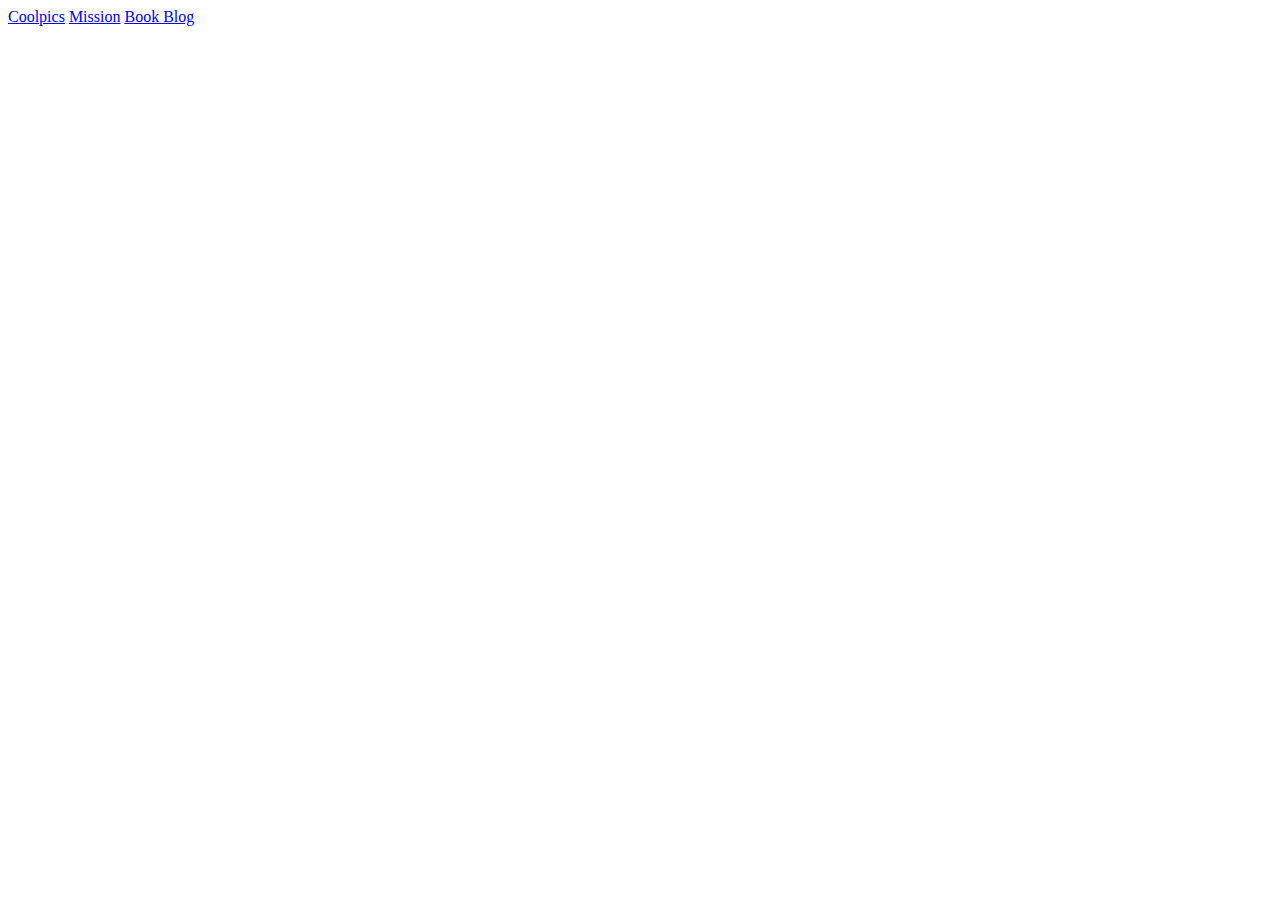
==== index.html @ aa24d425 "first commit" ====
<!DOCTYPE html>
<html lang="en">
<head>
    <meta charset="UTF-8">
    <title>Ashley Hillstead: WDD 131 Portfolio</title>
    <meta name="description" content="Short description of the site">
    <meta name="author" content="Your name">
    <link rel="stylesheet" href="styles.css">
</head>
<body>
    <a href="coolpics/coolpics.html">Coolpics</a>
    <a href="mission/index.html">Mission</a>
    <a href="Blog/index.html">Book Blog</a>
</body>
</html>
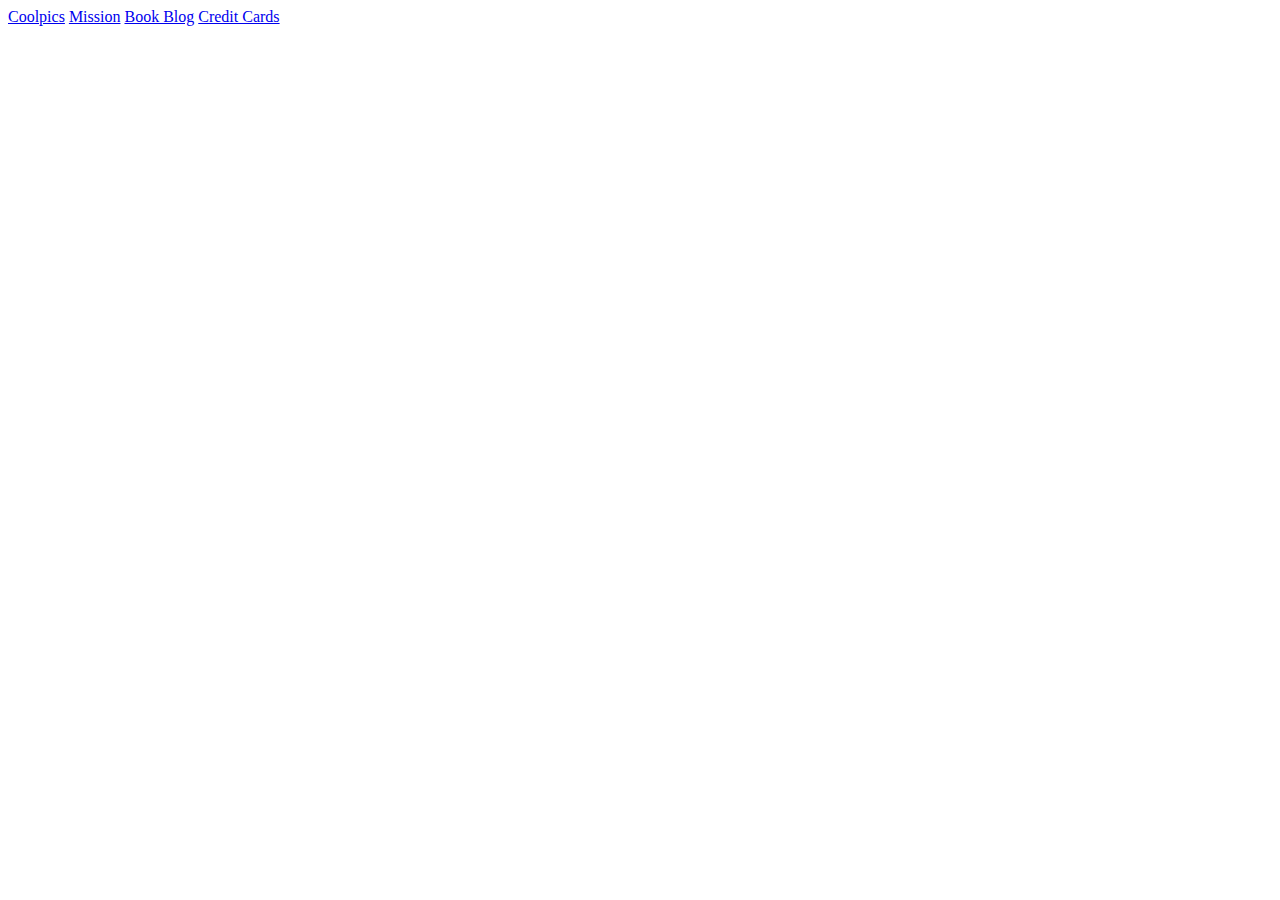
==== commit 670de49b: "Jun 8 @ 11:14 AM" ====
--- a/index.html
+++ b/index.html
@@ -11,5 +11,6 @@
     <a href="coolpics/coolpics.html">Coolpics</a>
     <a href="mission/index.html">Mission</a>
     <a href="Blog/index.html">Book Blog</a>
+    <a href="Credit Cards/index.html">Credit Cards</a>
 </body>
 </html>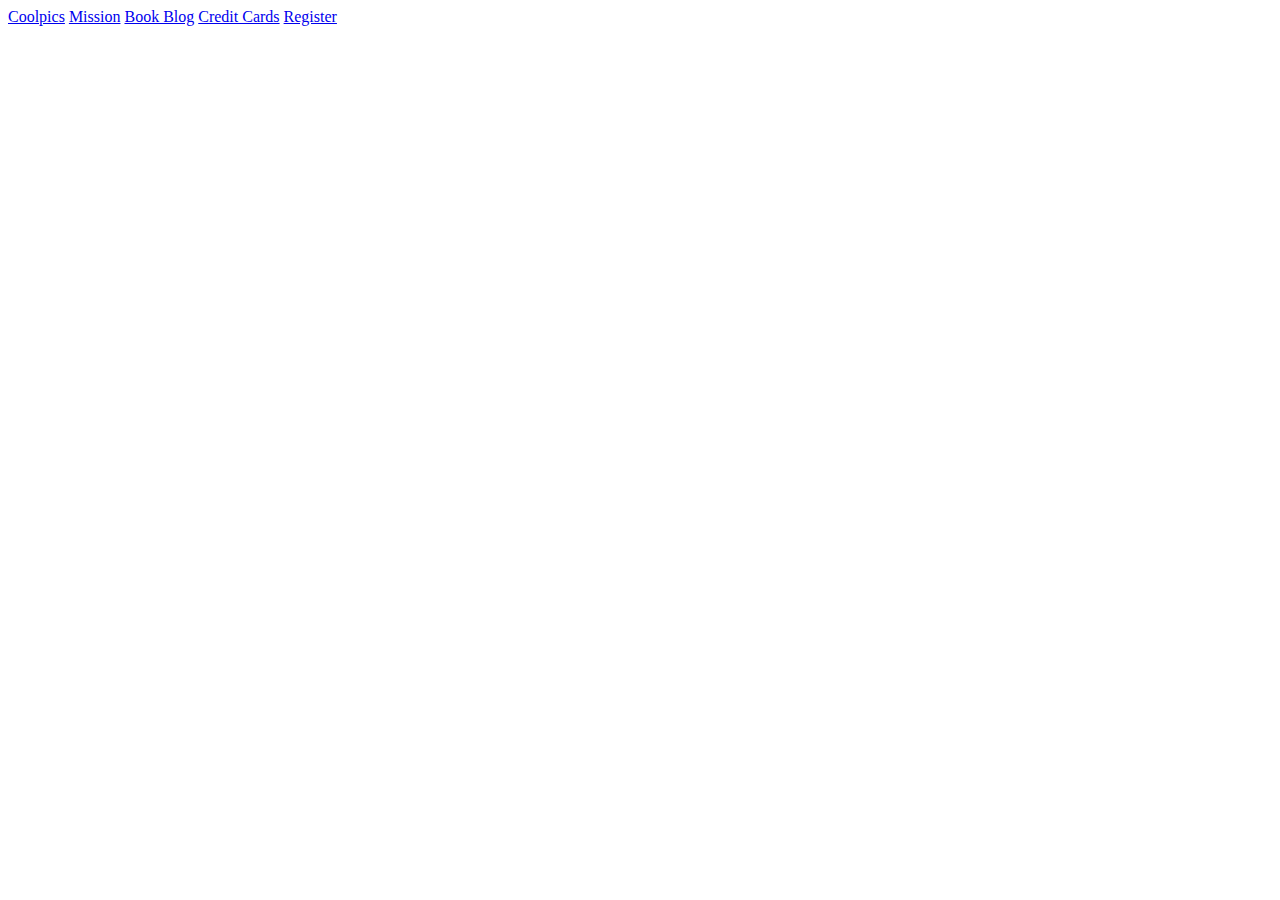
==== commit 41cca14f: "Jun 15 @ 3:45 PM" ====
--- a/index.html
+++ b/index.html
@@ -12,5 +12,6 @@
     <a href="mission/index.html">Mission</a>
     <a href="Blog/index.html">Book Blog</a>
     <a href="Credit Cards/index.html">Credit Cards</a>
+    <a href="Register/index.html">Register</a>
 </body>
 </html>